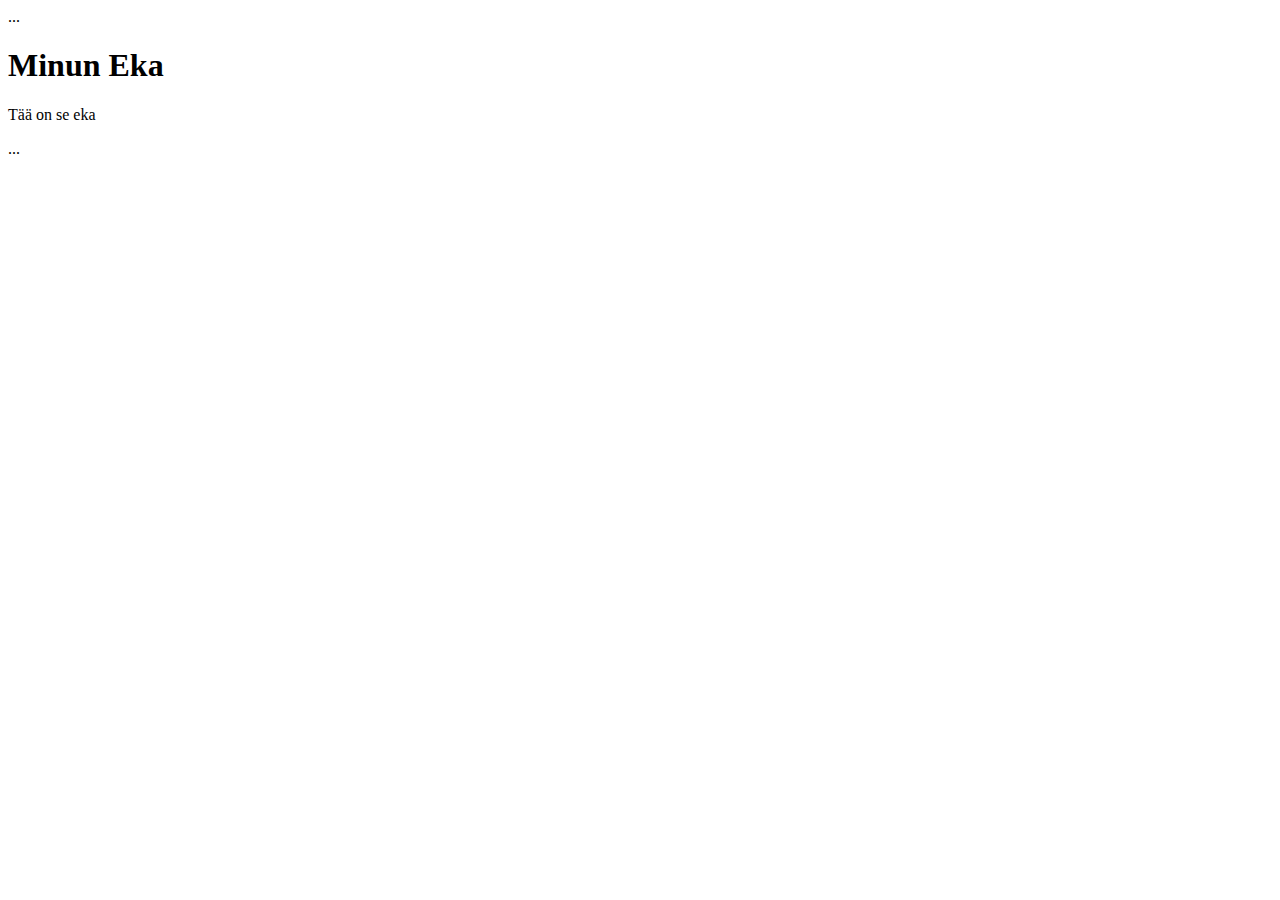
==== WS01_HTML/index.html @ cdead71e "WS01 index tiedosto luoto" ====
<!DOCTYPE html>
<html lang="fi">
    <head>
        <title>Ensimmäinen</title>

        ...
    </head>
    <body>
        <h1>Minun Eka</h1>
        <p>Tää on se eka</p>
        ...
    </body>
</html>
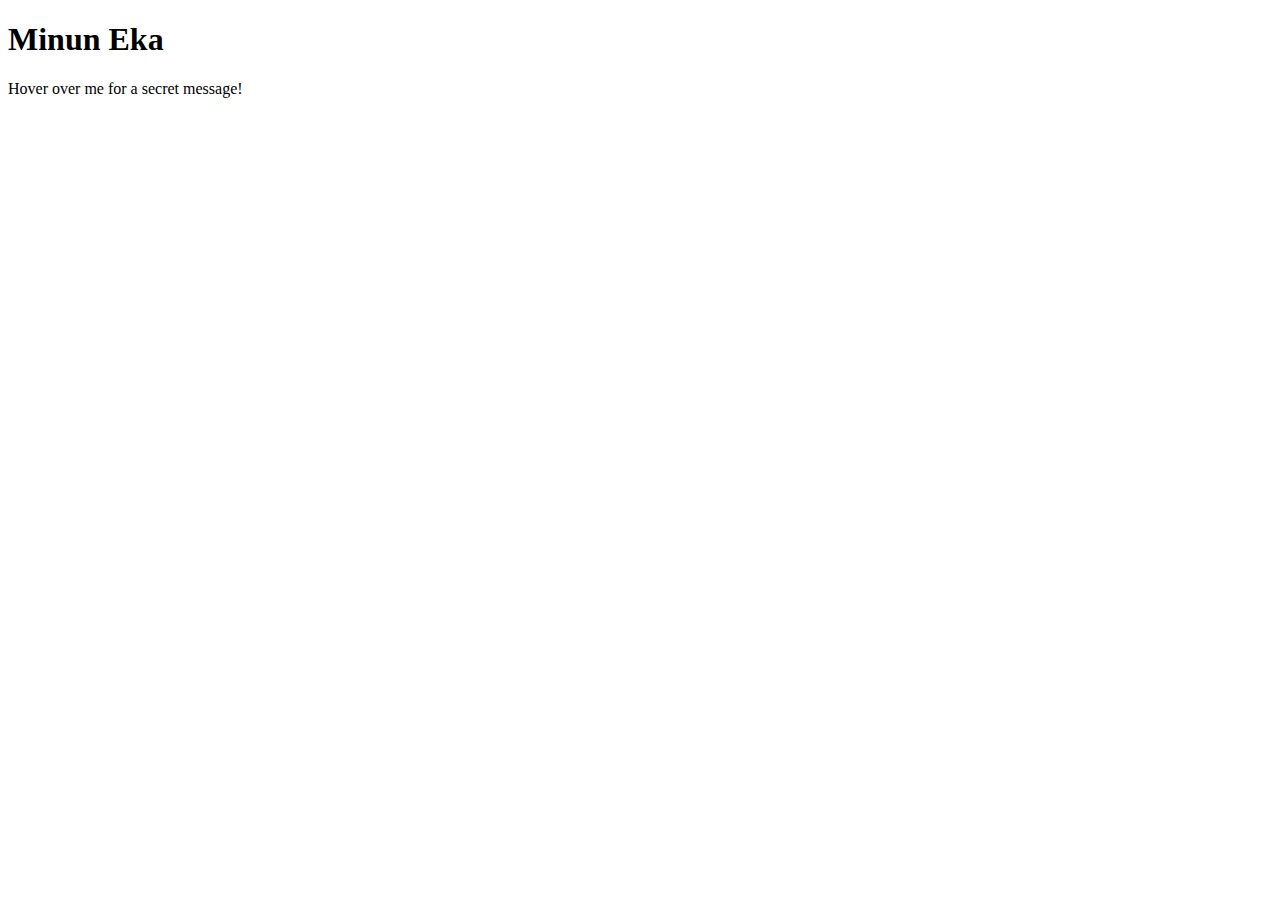
==== commit 5030563d: "toka commit" ====
--- a/WS01_HTML/index.html
+++ b/WS01_HTML/index.html
@@ -2,12 +2,9 @@
 <html lang="fi">
     <head>
         <title>Ensimmäinen</title>
-
-        ...
     </head>
     <body>
         <h1>Minun Eka</h1>
-        <p>Tää on se eka</p>
-        ...
+        <p title="Hei, Tässä salainen teksti">Hover over me for a secret message!</p>
     </body>
 </html>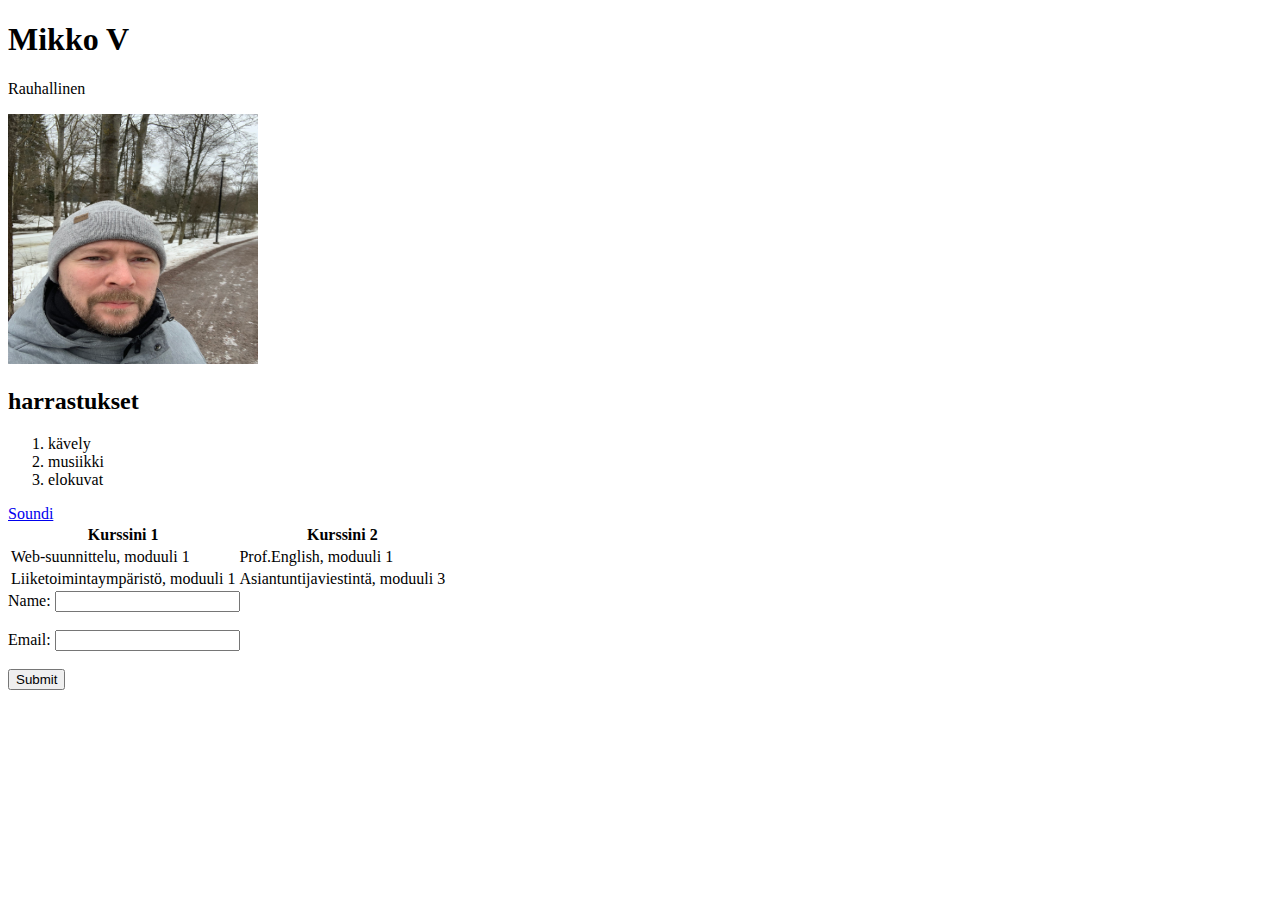
==== commit c5c1285e: "kuva lisätty" ====
--- a/WS01_HTML/index.html
+++ b/WS01_HTML/index.html
@@ -1,10 +1,47 @@
 <!DOCTYPE html>
-<html lang="fi">
-    <head>
-        <title>Ensimmäinen</title>
-    </head>
-    <body>
-        <h1>Minun Eka</h1>
-        <p title="Hei, Tässä salainen teksti">Hover over me for a secret message!</p>
-    </body>
-</html>+    <html lang="en">
+        <head>
+            <title>My first HTML Page</title>
+        </head>
+        <body>
+            <h1>Mikko V</h1>
+            <p>Rauhallinen</p>
+            <img src="Kuvat/IMG_0806.jpg" style="width: 250px; height: 250px" alt="talvista on">
+            <h2>harrastukset</h2>
+            <ol>
+                <li>kävely</li>
+                <li>musiikki</li>
+                <li>elokuvat</li>
+            </ol>
+            <a href="https://www.soundi.fi">
+                Soundi
+            </a> 
+            <table>
+            <tr>
+                <th>Kurssini 1</th>
+                <th>Kurssini 2</th>
+            </tr>
+            <tr>
+                <td>Web-suunnittelu, moduuli 1</td>
+                <td>Prof.English, moduuli 1</td>
+            </tr>
+            <tr>
+                <td>Liiketoimintaympäristö, moduuli 1</td>
+                <td>Asiantuntijaviestintä, moduuli 3</td>
+            </tr>
+            </table>
+
+        <form>
+            <label for="name">Name:</label>
+            <input type="text" id="name" name="name"><br><br>
+            <label for="email">Email:</label>
+            <input type="email" id="email" name="email"><br><br>
+            <input type="submit" value="Submit">
+
+        </form>    
+
+
+
+        </body>
+
+    </html>